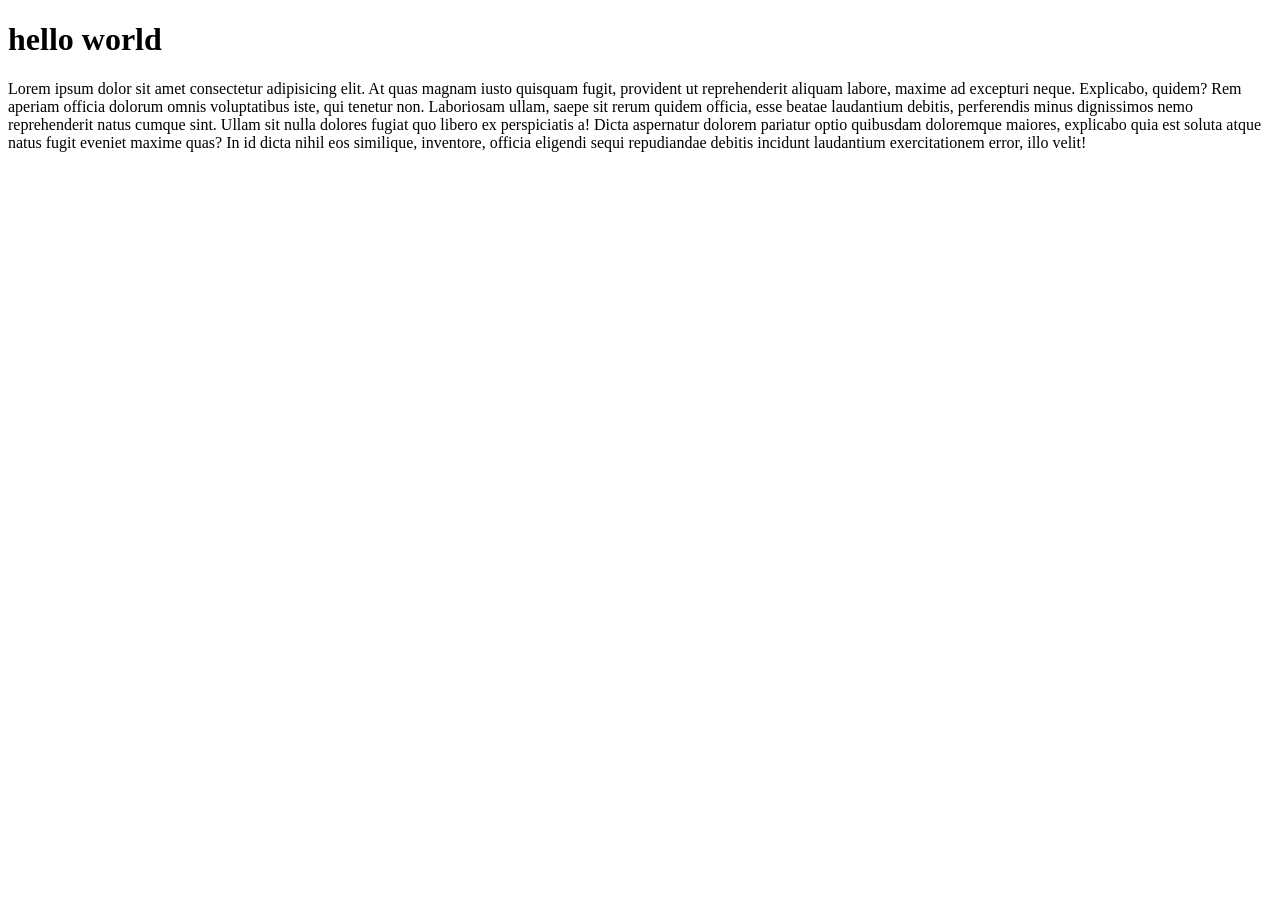
==== index.html @ d1d6c574 "commit" ====
<!DOCTYPE html>
<html lang="en">

<head>
    <meta charset="UTF-8">
    <meta name="viewport" content="width=device-width, initial-scale=1.0">
    <title>Document</title>
</head>

<body>

    <h1>hello world</h1>
    <p>Lorem ipsum dolor sit amet consectetur adipisicing elit. At quas magnam iusto quisquam fugit, provident ut
        reprehenderit aliquam labore, maxime ad excepturi neque. Explicabo, quidem? Rem aperiam officia dolorum omnis
        voluptatibus iste, qui tenetur non. Laboriosam ullam, saepe sit rerum quidem officia, esse beatae laudantium
        debitis, perferendis minus dignissimos nemo reprehenderit natus cumque sint. Ullam sit nulla dolores fugiat quo
        libero ex perspiciatis a! Dicta aspernatur dolorem pariatur optio quibusdam doloremque maiores, explicabo quia
        est soluta atque natus fugit eveniet maxime quas? In id dicta nihil eos similique, inventore, officia eligendi
        sequi repudiandae debitis incidunt laudantium exercitationem error, illo velit!</p>

    <div>
        
    </div>

</body>

</html>
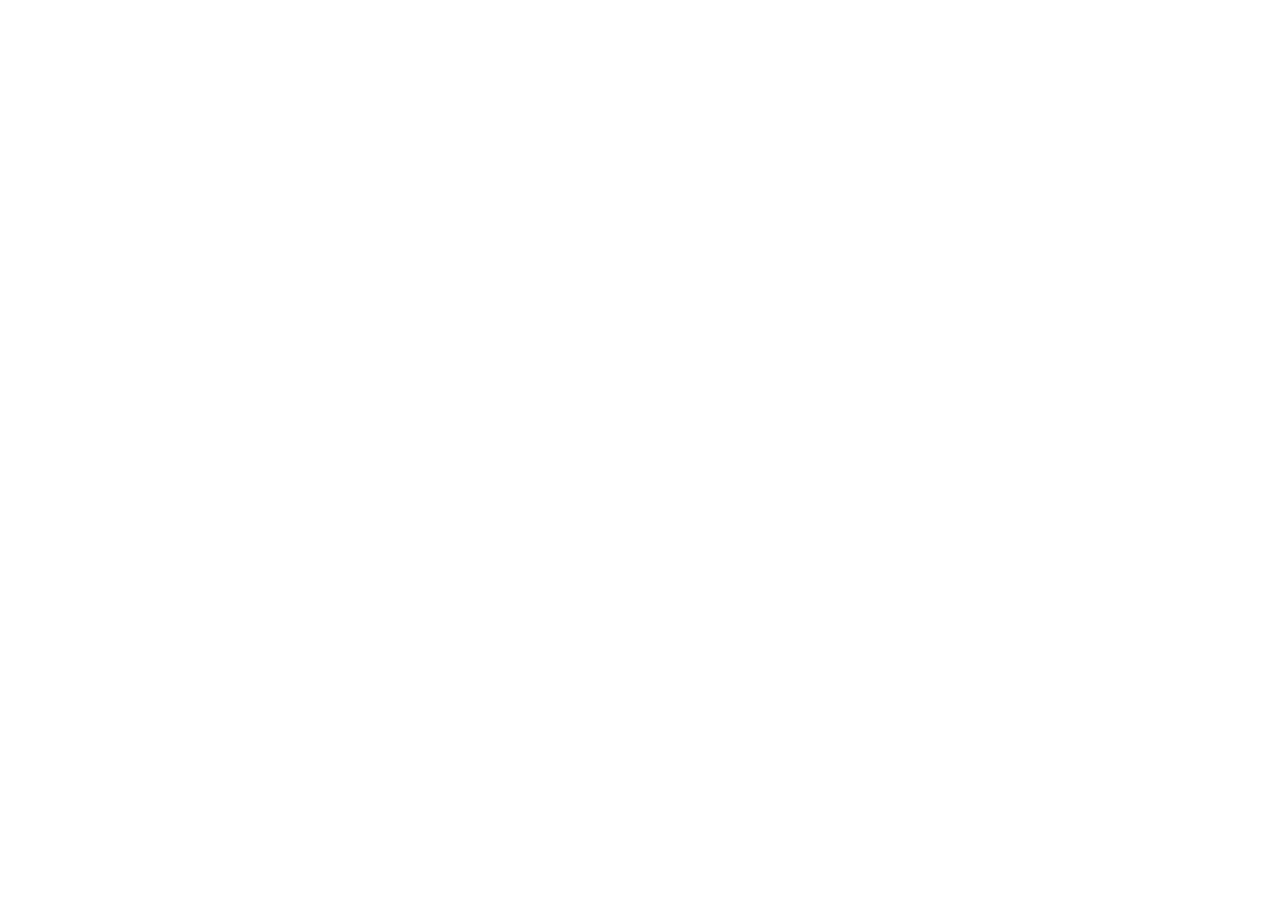
==== commit 0b764813: "change" ====
--- a/index.html
+++ b/index.html
@@ -9,18 +9,7 @@
 
 <body>
 
-    <h1>hello world</h1>
-    <p>Lorem ipsum dolor sit amet consectetur adipisicing elit. At quas magnam iusto quisquam fugit, provident ut
-        reprehenderit aliquam labore, maxime ad excepturi neque. Explicabo, quidem? Rem aperiam officia dolorum omnis
-        voluptatibus iste, qui tenetur non. Laboriosam ullam, saepe sit rerum quidem officia, esse beatae laudantium
-        debitis, perferendis minus dignissimos nemo reprehenderit natus cumque sint. Ullam sit nulla dolores fugiat quo
-        libero ex perspiciatis a! Dicta aspernatur dolorem pariatur optio quibusdam doloremque maiores, explicabo quia
-        est soluta atque natus fugit eveniet maxime quas? In id dicta nihil eos similique, inventore, officia eligendi
-        sequi repudiandae debitis incidunt laudantium exercitationem error, illo velit!</p>
-
-    <div>
-        
-    </div>
+    
 
 </body>
 
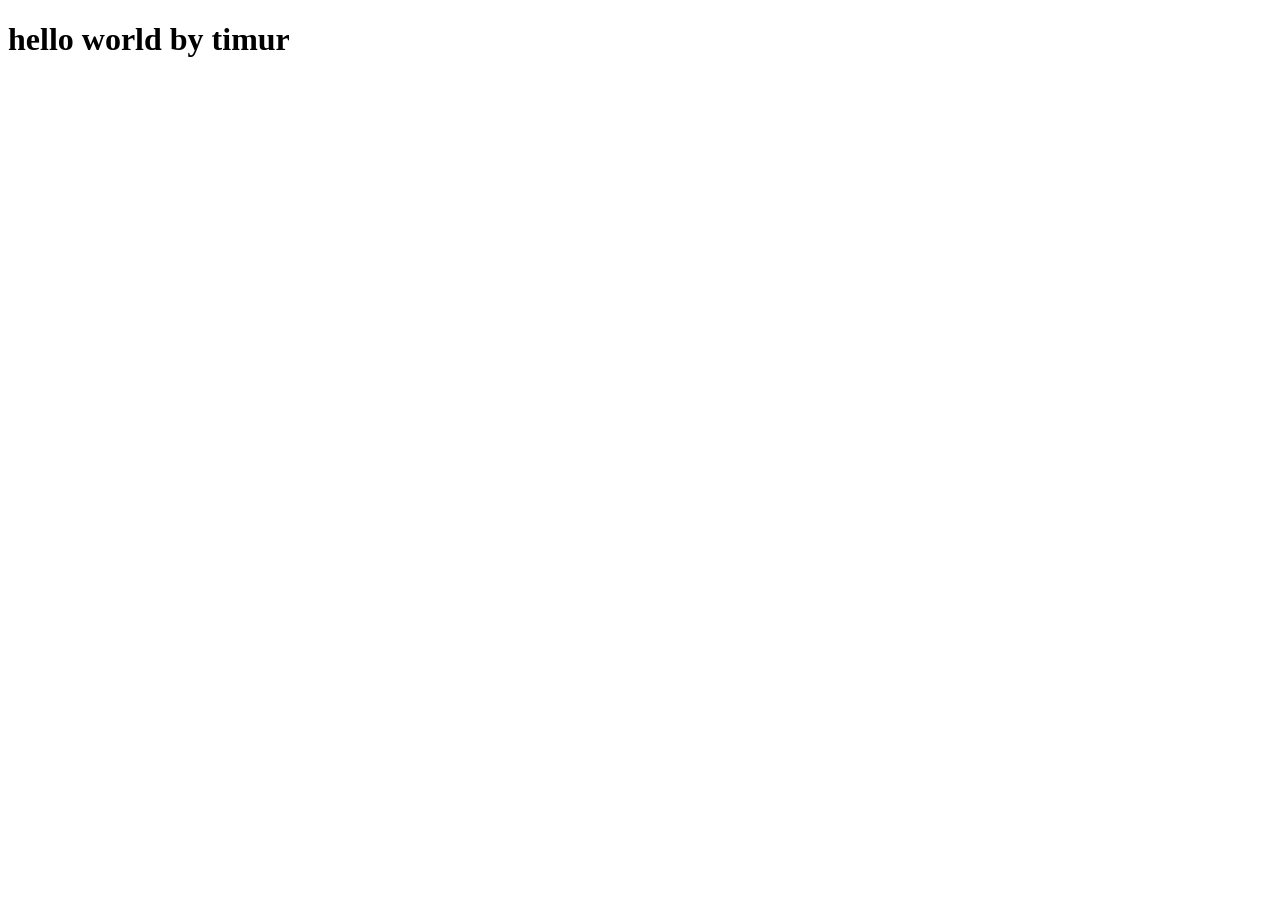
==== commit cfcb8165: "ozgarish" ====
--- a/index.html
+++ b/index.html
@@ -9,7 +9,7 @@
 
 <body>
 
-    
+    <h1>hello world by timur</h1>
 
 </body>
 
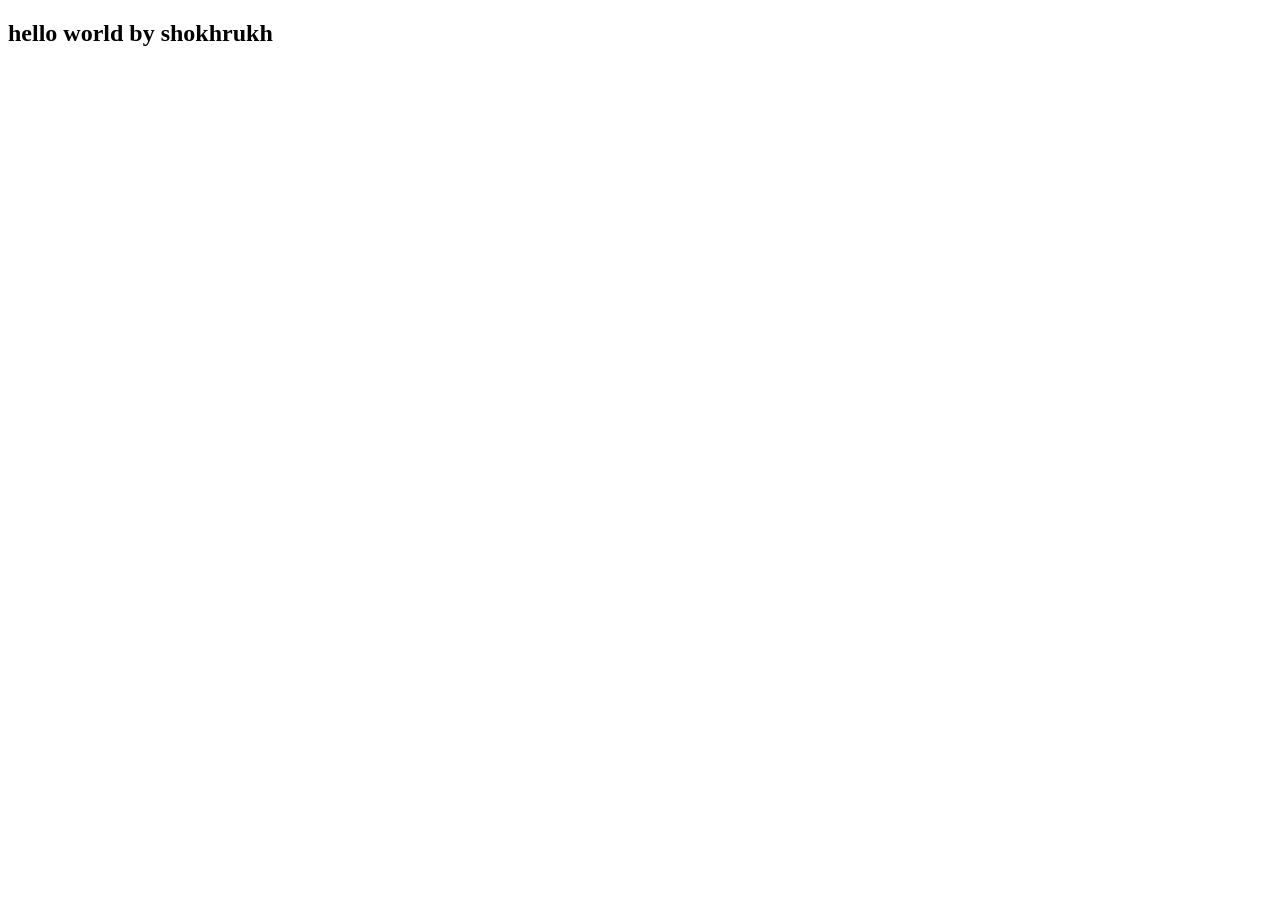
==== commit 297fd8dc: "changes" ====
--- a/index.html
+++ b/index.html
@@ -9,7 +9,7 @@
 
 <body>
 
-    <h1>hello world by timur</h1>
+    <h2>hello world by shokhrukh</h2>
 
 </body>
 
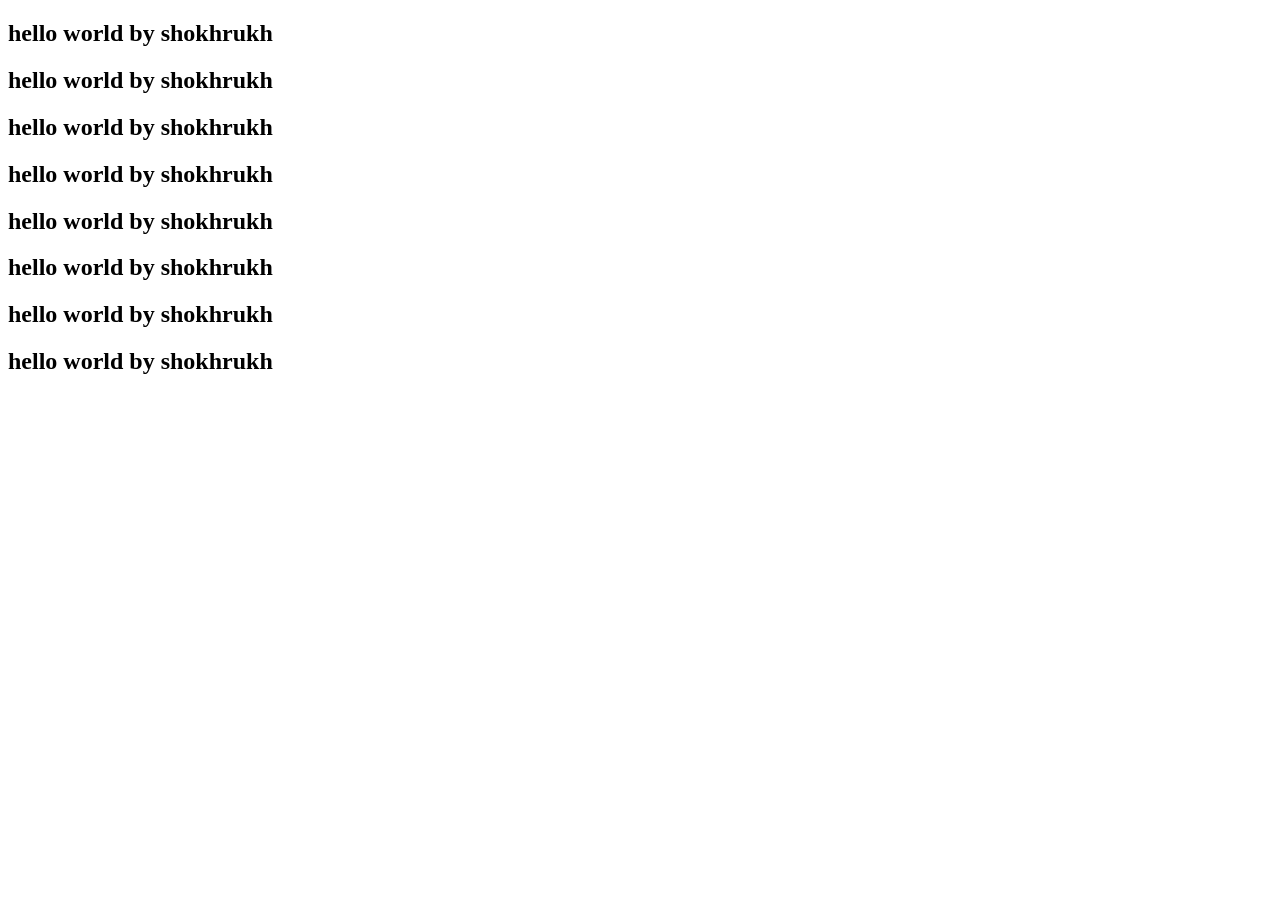
==== commit 6d505c7b: "changes" ====
--- a/index.html
+++ b/index.html
@@ -10,6 +10,13 @@
 <body>
 
     <h2>hello world by shokhrukh</h2>
+    <h2>hello world by shokhrukh</h2>
+    <h2>hello world by shokhrukh</h2>
+    <h2>hello world by shokhrukh</h2>
+    <h2>hello world by shokhrukh</h2>
+    <h2>hello world by shokhrukh</h2>
+    <h2>hello world by shokhrukh</h2>
+    <h2>hello world by shokhrukh</h2>
 
 </body>
 
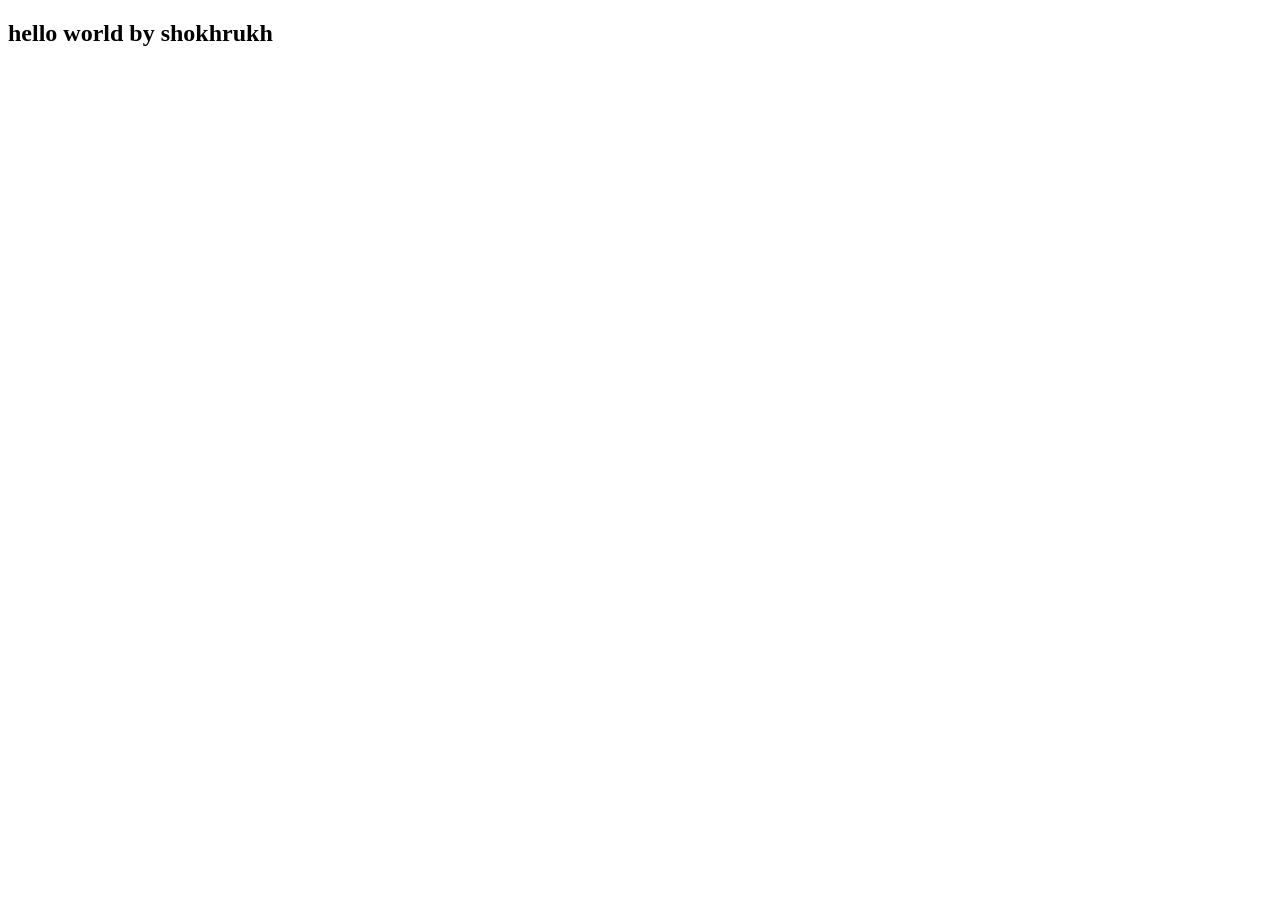
==== commit fc656d78: "changes" ====
--- a/index.html
+++ b/index.html
@@ -10,13 +10,7 @@
 <body>
 
     <h2>hello world by shokhrukh</h2>
-    <h2>hello world by shokhrukh</h2>
-    <h2>hello world by shokhrukh</h2>
-    <h2>hello world by shokhrukh</h2>
-    <h2>hello world by shokhrukh</h2>
-    <h2>hello world by shokhrukh</h2>
-    <h2>hello world by shokhrukh</h2>
-    <h2>hello world by shokhrukh</h2>
+
 
 </body>
 
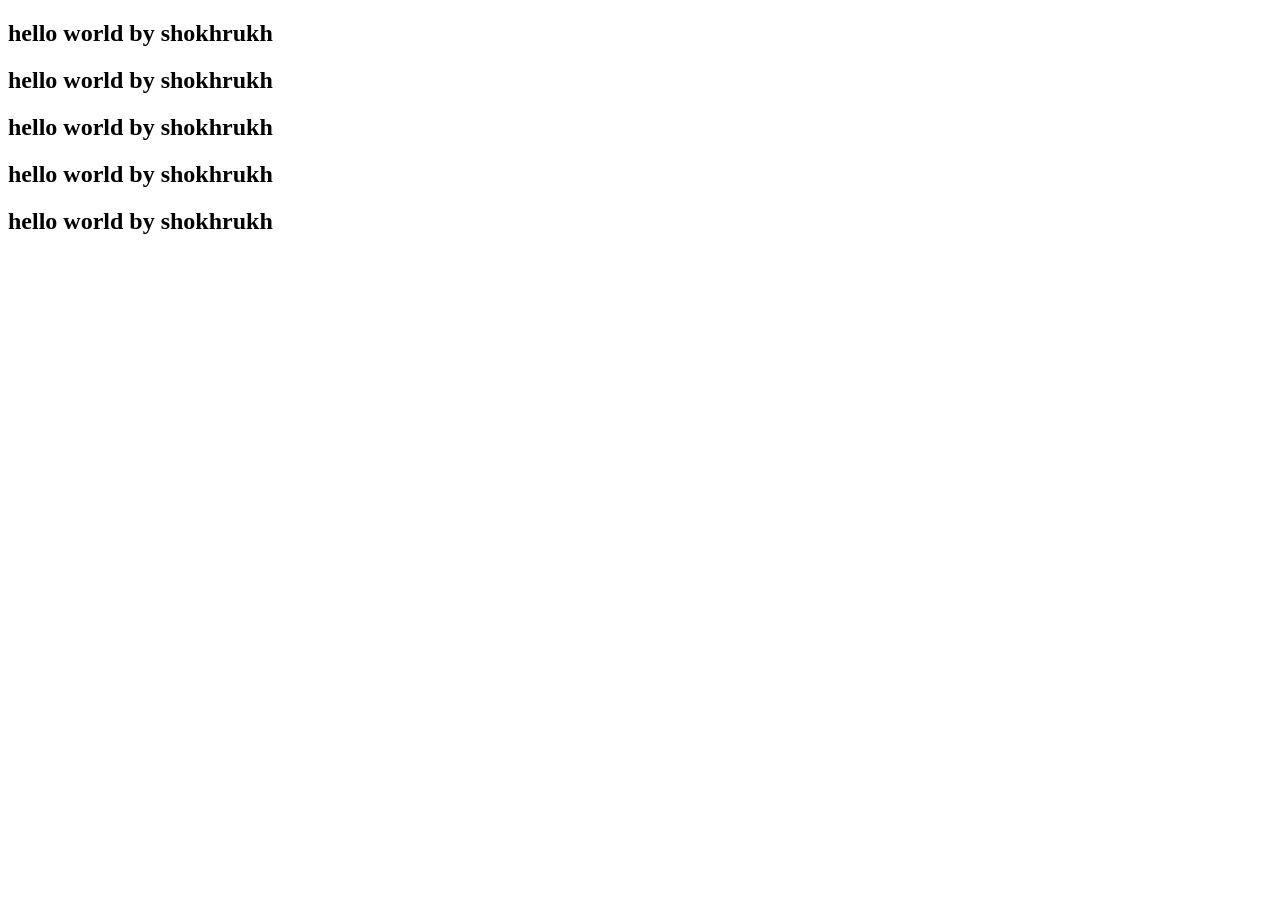
==== commit e2d22cce: "h1 qoshildi" ====
--- a/index.html
+++ b/index.html
@@ -10,7 +10,10 @@
 <body>
 
     <h2>hello world by shokhrukh</h2>
-
+    <h2>hello world by shokhrukh</h2>
+    <h2>hello world by shokhrukh</h2>
+    <h2>hello world by shokhrukh</h2>
+    <h2>hello world by shokhrukh</h2>
 
 </body>
 
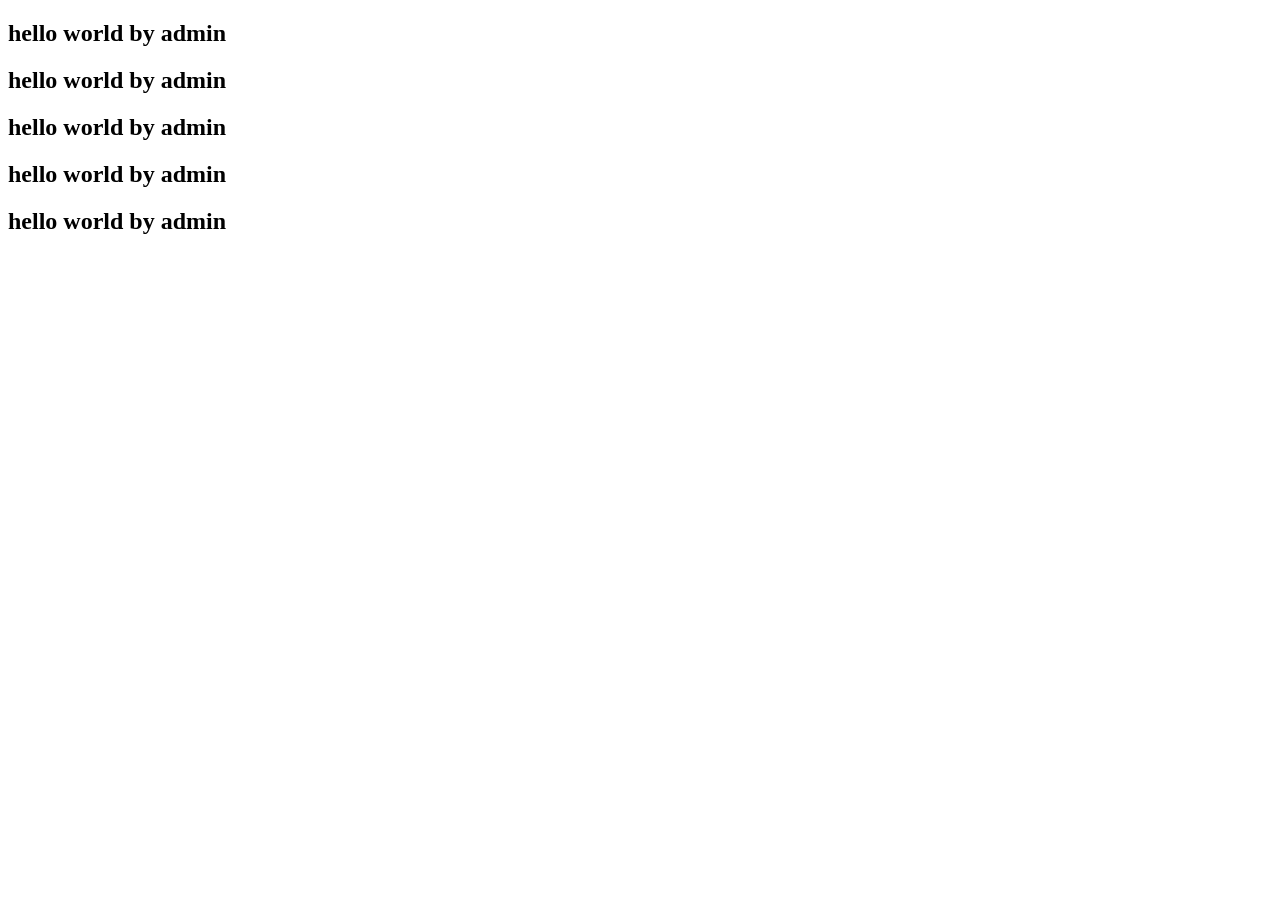
==== commit ae42bec2: "Update index.html" ====
--- a/index.html
+++ b/index.html
@@ -9,11 +9,11 @@
 
 <body>
 
-    <h2>hello world by shokhrukh</h2>
-    <h2>hello world by shokhrukh</h2>
-    <h2>hello world by shokhrukh</h2>
-    <h2>hello world by shokhrukh</h2>
-    <h2>hello world by shokhrukh</h2>
+    <h2>hello world by admin</h2>
+    <h2>hello world by admin</h2>
+    <h2>hello world by admin</h2>
+    <h2>hello world by admin</h2>
+    <h2>hello world by admin</h2>
 
 </body>
 
